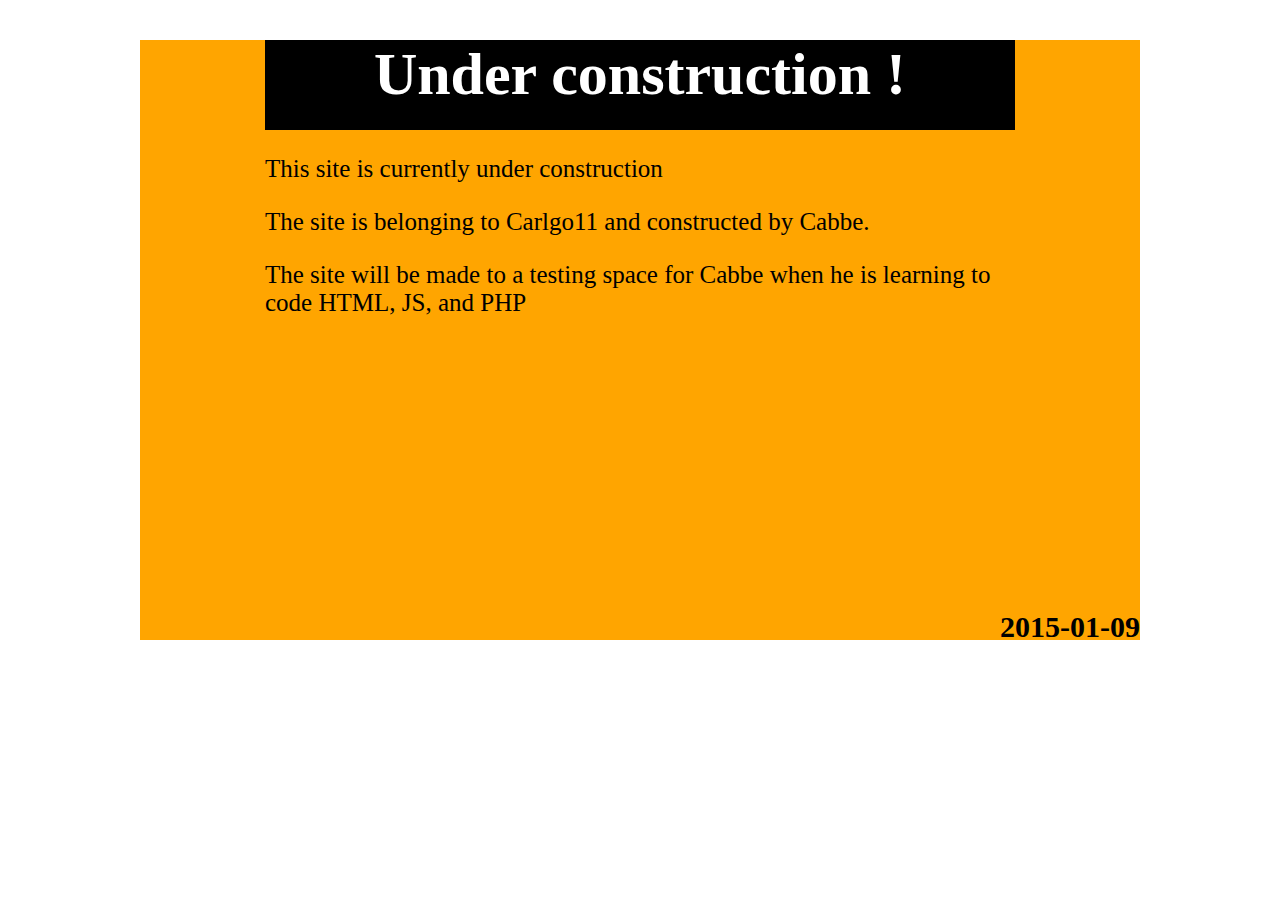
==== index.html @ 3da6446f "Master v2" ====
<!DOCTYPE html>
<!--
To change this license header, choose License Headers in Project Properties.
To change this template file, choose Tools | Templates
and open the template in the editor.
-->
<html lang="sv" >


<head>
	<meta charset="UTF-8" />
	
	<title> Under construction !</title>
	
	
	<style>
		
		html {background-color: white;
		}
		
		.main {width: 1000px;
		height: 600px;
		background-color: orange;
		color: black;
		margin: auto;
		}
		
		.box1 {width: 75%;
		height: 15%;
		background-color: black;
		color: white;
		margin: auto;
		}
		
		.date {width: 15%;
		height: 5%;
		color: black;
		margin-left: 850px;
		margin-top: 215px;
		}
		
		.box2 {width: 75%;
		height: 40%;
		color: black;
		margin: auto;
		margin-top: 10px;
		}
		
		h1 {font-size: 60px;
		text-align: center;
		}
		
		h2 {font-size: 30px;
		text-align: right;
		}
		
		p {font-family: Veranda;
		font-size: 25px;
		}
		
		</style>
	
</head>
<body>
	<div class="main">
	
		<div class="box1">
		<h1> Under construction ! </h1>
		</div>
	
		<div class="box2">
		<p> This site is currently under construction </p>
		<p> The site is belonging to Carlgo11 and constructed by Cabbe. </p>
		<p> The site will be made to a testing space for Cabbe when he is learning to code HTML, JS, and PHP </p>
		
		
		</div>
		
		<div class="date">
		<h2> 2015-01-09 </h2>
		</div>
	</div>
	
	
</body>



</html>
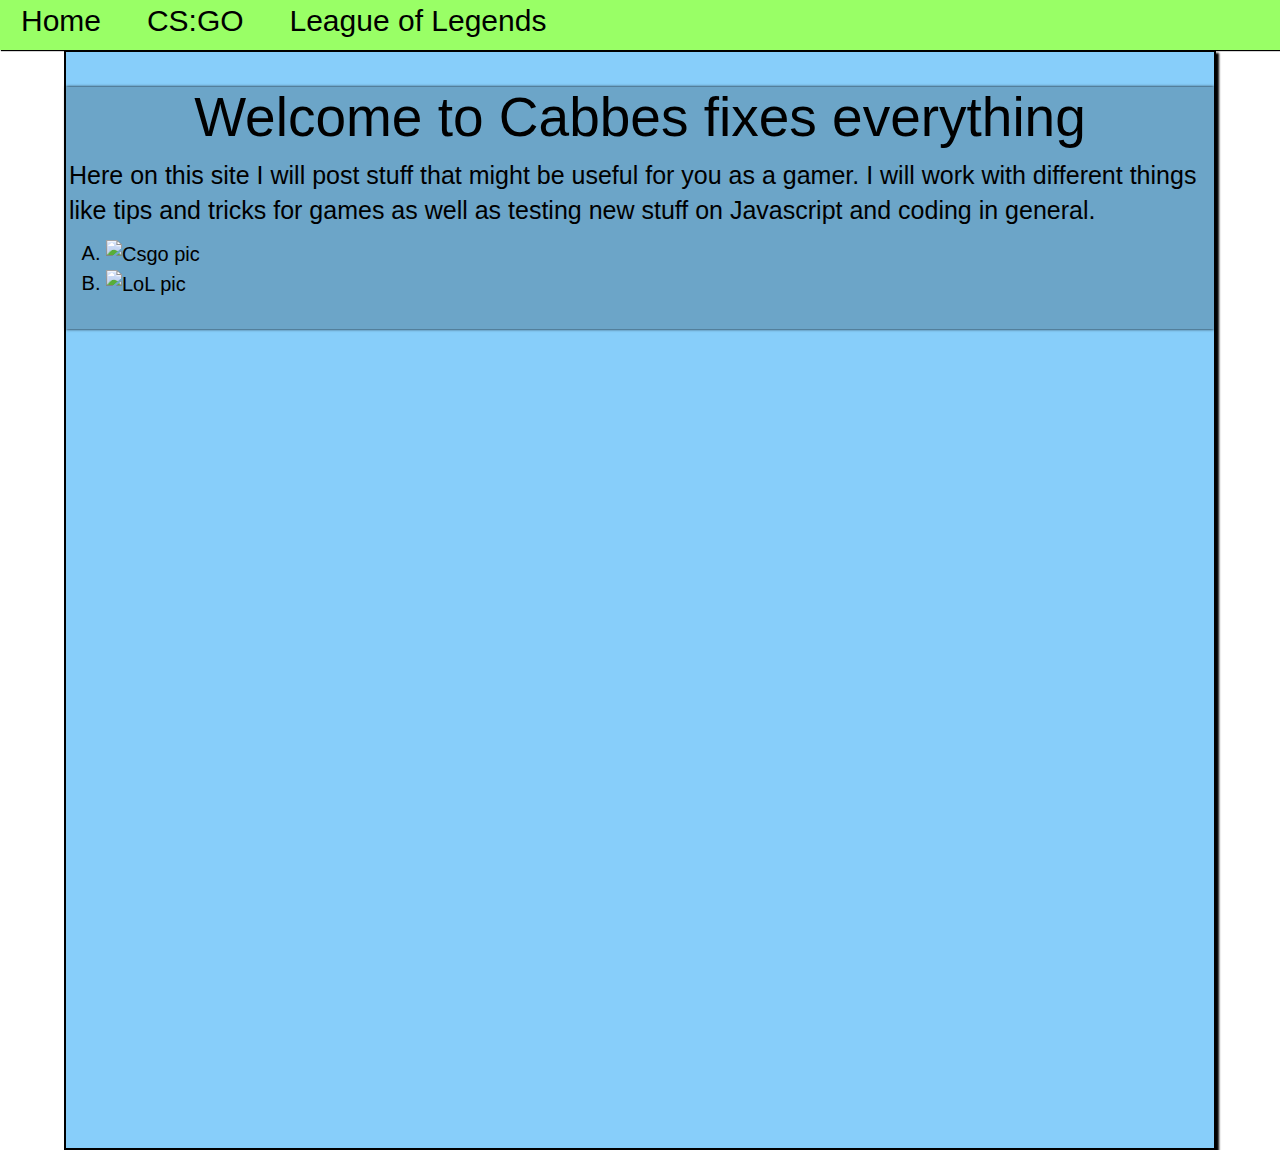
==== commit 0d1f0079: "Launch." ====
--- a/index.html
+++ b/index.html
@@ -1,89 +1,54 @@
 <!DOCTYPE html>
-<!--
-To change this license header, choose License Headers in Project Properties.
-To change this template file, choose Tools | Templates
-and open the template in the editor.
--->
-<html lang="sv" >
 
+<html>
+    <head>
+        <title>Cabbe fixes everything.</title>
 
-<head>
-	<meta charset="UTF-8" />
-	
-	<title> Under construction !</title>
-	
-	
-	<style>
-		
-		html {background-color: white;
-		}
-		
-		.main {width: 1000px;
-		height: 600px;
-		background-color: orange;
-		color: black;
-		margin: auto;
-		}
-		
-		.box1 {width: 75%;
-		height: 15%;
-		background-color: black;
-		color: white;
-		margin: auto;
-		}
-		
-		.date {width: 15%;
-		height: 5%;
-		color: black;
-		margin-left: 850px;
-		margin-top: 215px;
-		}
-		
-		.box2 {width: 75%;
-		height: 40%;
-		color: black;
-		margin: auto;
-		margin-top: 10px;
-		}
-		
-		h1 {font-size: 60px;
-		text-align: center;
-		}
-		
-		h2 {font-size: 30px;
-		text-align: right;
-		}
-		
-		p {font-family: Veranda;
-		font-size: 25px;
-		}
-		
-		</style>
-	
-</head>
-<body>
-	<div class="main">
-	
-		<div class="box1">
-		<h1> Under construction ! </h1>
-		</div>
-	
-		<div class="box2">
-		<p> This site is currently under construction </p>
-		<p> The site is belonging to Carlgo11 and constructed by Cabbe. </p>
-		<p> The site will be made to a testing space for Cabbe when he is learning to code HTML, JS, and PHP </p>
-		
-		
-		</div>
-		
-		<div class="date">
-		<h2> 2015-01-09 </h2>
-		</div>
-	</div>
-	
-	
-</body>
+        <meta charset="UTF-8">
+        <meta name="viewport" content="width=device-width, initial-scale=1.0">
+        <meta name="author" content="Casper 'Cabbe' Björk">
+        <link rel="stylesheet" href="../CSS/basicsite.css" type="text/css">
+        <link rel="stylesheet" href="../CSS/homepage.css" type="text/css">
+        <link rel="stylesheet" href="../CSS/bootstrap.css" type="text/css">
+
+    </head>
+    
+
+    <body>
+        
+        <header>
+            <ul id="menu">
+                
+                <li id="menu"> <a href="index.html">Home</a> </li>
+                <li id="menu"> <a href="index.html">CS:GO</a> </li>
+                <li id="menu"> <a href="index.html">League of Legends</a> </li>
+                
+            </ul>
+        </header>
+        
+        <div class="main">
+            
+            <div class="post">
+                <h1 id="title">
+                    Welcome to Cabbes fixes everything
+                </h1>
+
+                <p id="parainfo">
+                    Here on this site I will post stuff that might be useful for you as a gamer. 
+                    I will work with different things like tips and tricks for games as well as testing new stuff on Javascript and coding in general. 
+                </p>
+                
+                <ol type="A">
+                    <li><img src="../images/csgopic.png" alt="Csgo pic" width="150" height="65"> </li>
+                    <li><img src="../images/lolpic.png" alt="LoL pic" width="150" height="65"> </li>
+                </ol>
+                
+            </div>
+            
+        </div>
 
 
 
+    </body>
+    
 </html>
--- a/CSS/basicsite.css
+++ b/CSS/basicsite.css
@@ -0,0 +1,108 @@
+/*
+Copyright (C) Error: on line 4, column 33 in Templates/Licenses/license-gpl30.txt
+The string doesn't match the expected date/time format. The string to parse was: "2015-jan-13". The expected format was: "MMM d, yyyy". Casper
+
+This program is free software: you can redistribute it and/or modify
+it under the terms of the GNU General Public License as published by
+the Free Software Foundation, either version 3 of the License, or
+(at your option) any later version.
+
+This program is distributed in the hope that it will be useful,
+but WITHOUT ANY WARRANTY; without even the implied warranty of
+MERCHANTABILITY or FITNESS FOR A PARTICULAR PURPOSE.  See the
+GNU General Public License for more details.
+
+You should have received a copy of the GNU General Public License
+along with this program.  If not, see <http://www.gnu.org/licenses/>.
+*/
+/* 
+    Created on : 2015-jan-13, 19:45:26
+    Author     : Casper
+*/
+html   {
+    background-color: #87CEFA;
+    font-family: Verdana, sans-serif;
+        } 
+
+.main {
+    background-color: #87CEFA;
+    border: 2px solid black;
+    width: 90%;
+    height: 1100px;
+    margin: auto;
+    box-shadow: 3px 3px 2px black;
+    color: black;
+}
+       
+.post {
+    background-color: #6CA5C8;
+    width: 100%;
+    padding-bottom: 20px;
+    box-shadow: 0px 0px 3px black;
+    margin-top: 35px;
+}
+
+#title {
+    font-size: 55px;
+    text-align: center;
+    font: verdana;
+}
+
+#paraheading {
+    font-size: 30px;
+    text-align: left;
+    font: verdana;
+}
+            
+#parainfo {
+    font-size: 25px;
+    text-align: left;
+    font: verdana;
+    padding-left: 3px;
+}
+        
+#para {
+    font: verdana;
+    font-size: 20px;
+    padding-left: 3px;
+    font: verdana;
+    text-align: left;
+}
+ol {
+    font: verdana;
+    font-size: 20px;
+}
+
+
+
+ul#menu {
+    list-style-type: none;
+    margin: 0;
+    padding: 0;
+    height: 50px;
+    background-color: #99FF66;
+    box-shadow: 1px 1px 1px black;
+}
+
+ul#menu li { 
+    display: inline;
+    background-color:#99FF66;
+    padding: 10px; 
+    
+}
+
+ul#menu li a{
+    color: black;
+    text-decoration: none;
+    font: verdana;
+    font-size: 30px;
+    padding-right: 10px;
+    padding-left: 10px;
+    padding: 11px;
+    text-align: center;
+}
+
+ul#menu li a:hover{
+    cursor: pointer;
+    background-color:#7ACC52;
+}
--- a/CSS/homepage.css
+++ b/CSS/homepage.css
@@ -0,0 +1,22 @@
+/*
+Copyright (C) Error: on line 4, column 33 in Templates/Licenses/license-gpl30.txt
+The string doesn't match the expected date/time format. The string to parse was: "2015-jan-13". The expected format was: "MMM d, yyyy". Casper
+
+This program is free software: you can redistribute it and/or modify
+it under the terms of the GNU General Public License as published by
+the Free Software Foundation, either version 3 of the License, or
+(at your option) any later version.
+
+This program is distributed in the hope that it will be useful,
+but WITHOUT ANY WARRANTY; without even the implied warranty of
+MERCHANTABILITY or FITNESS FOR A PARTICULAR PURPOSE.  See the
+GNU General Public License for more details.
+
+You should have received a copy of the GNU General Public License
+along with this program.  If not, see <http://www.gnu.org/licenses/>.
+*/
+/* 
+    Created on : 2015-jan-13, 20:27:44
+    Author     : Casper
+*/
+
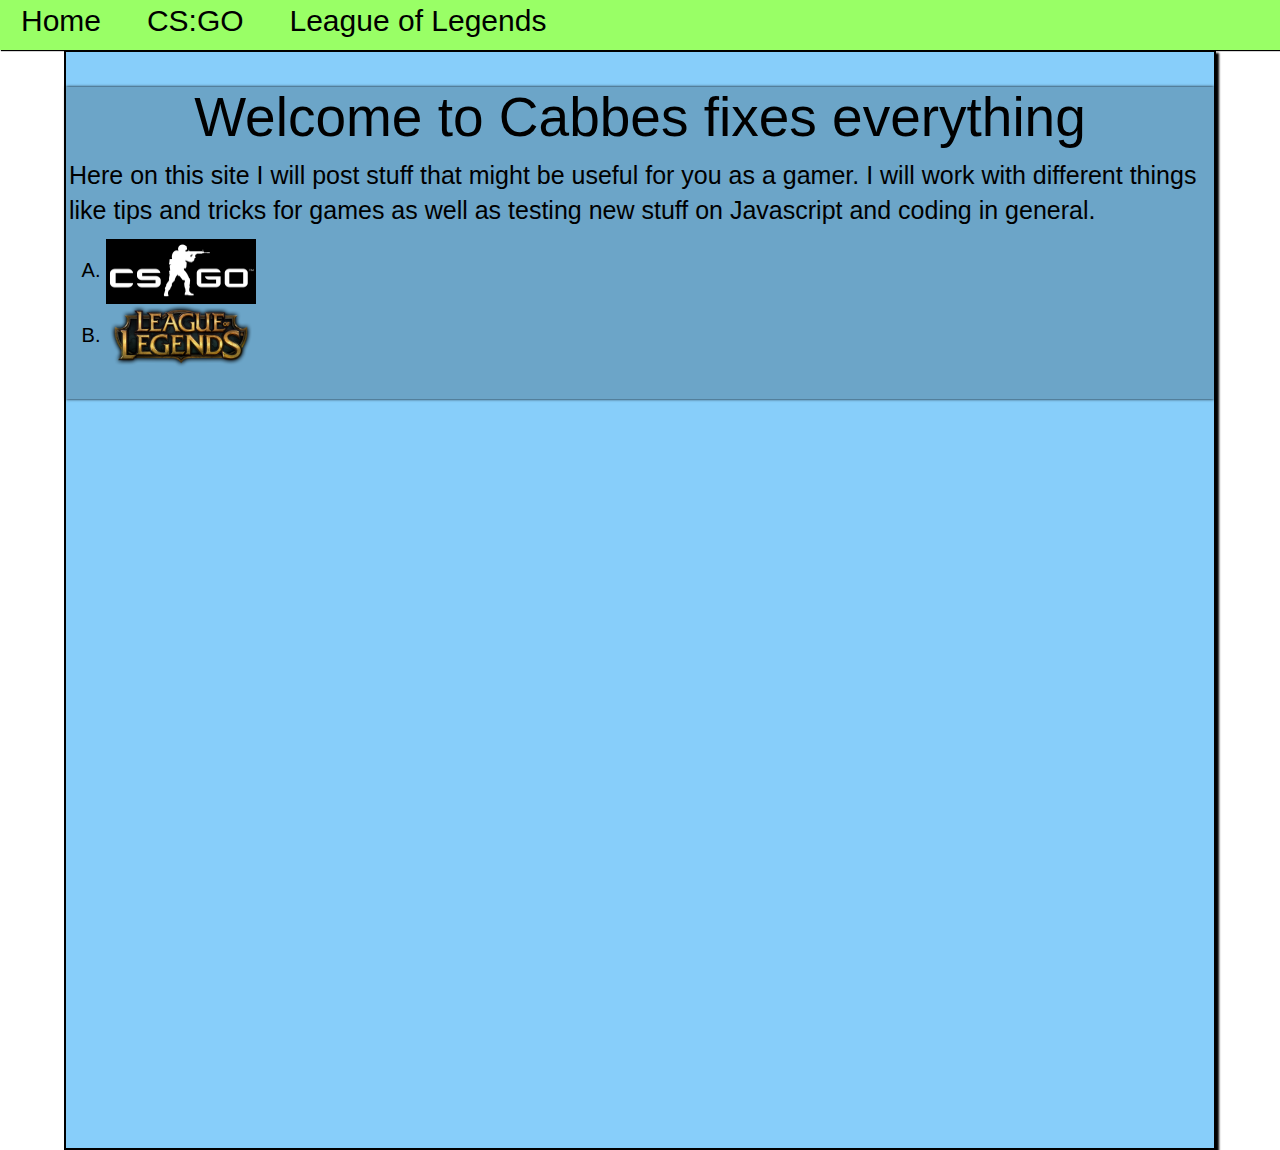
==== commit 48181acd: "Case sensitive" ====
--- a/index.html
+++ b/index.html
@@ -39,8 +39,8 @@
                 </p>
                 
                 <ol type="A">
-                    <li><img src="../images/csgopic.png" alt="Csgo pic" width="150" height="65"> </li>
-                    <li><img src="../images/lolpic.png" alt="LoL pic" width="150" height="65"> </li>
+                    <li><img src="../Images/csgopic.png" alt="Csgo pic" width="150" height="65"> </li>
+                    <li><img src="../Images/lolpic.png" alt="LoL pic" width="150" height="65"> </li>
                 </ol>
                 
             </div>
